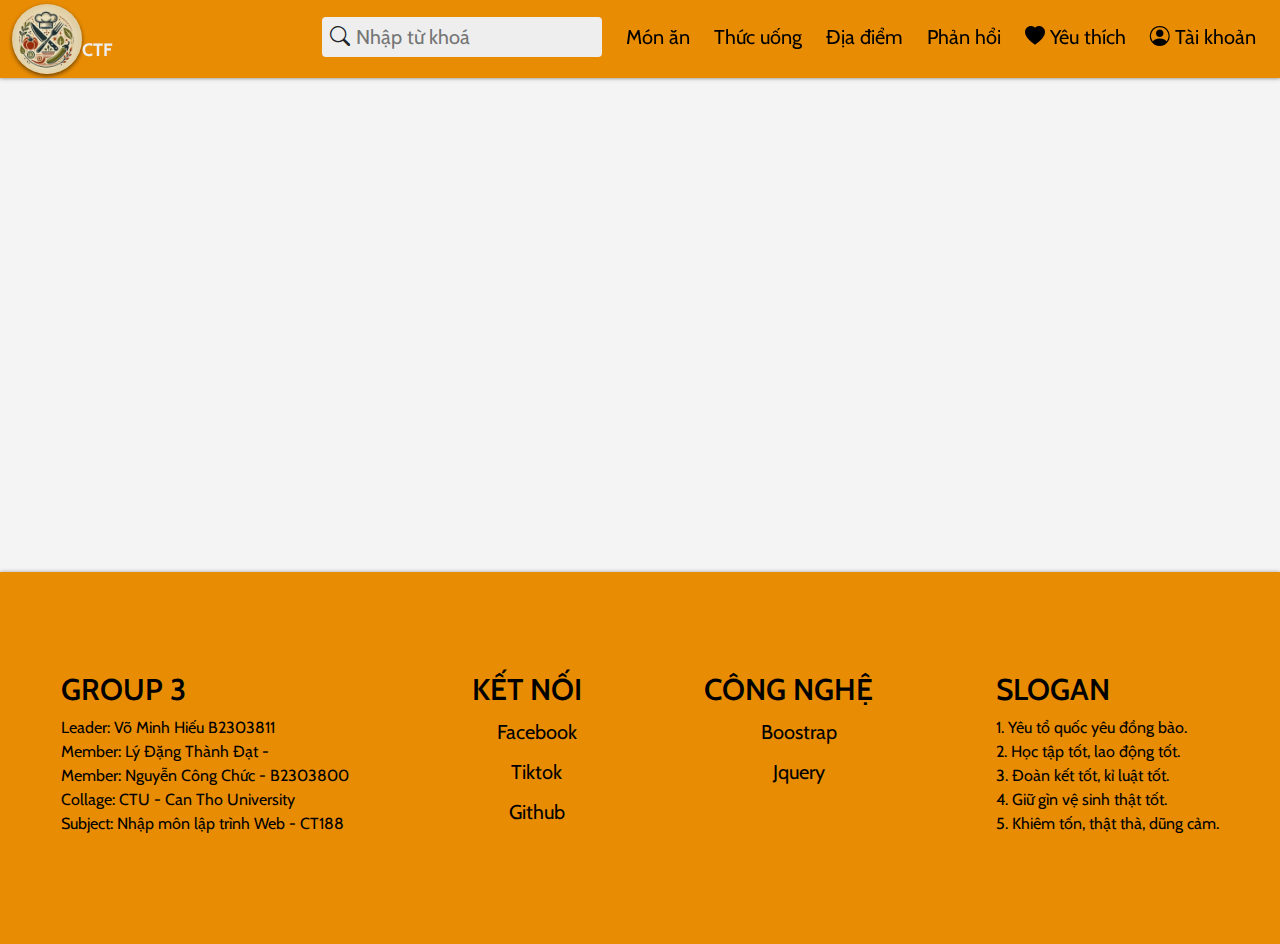
==== resources/auth.html @ ba07ed03 "first commit" ====
<!DOCTYPE html>
<html lang="en">
<head>
    <meta charset="UTF-8">
    <meta name="viewport" content="width=device-width, initial-scale=1.0">
    <link rel="stylesheet" href="../css/main.css">  
    <link rel="shortcut icon" href="../img/logo-1.jpg" type="image/x-icon">  
    <title>Tài khoản</title>
</head>
<body>
    <head>
        <nav class="navbar">
            <a href="../index.html" class="nav-logo">
                <img src="../img/logo-1.jpg" alt="">
                <span class="nav-name">CTF</span>
            </a>
            <div class="nav-menu">
                <div class="menu-icon">
                    <i class="bi bi-list"></i>
                </div>
                <ul class="menu">
                    <li>
                        <form action="#" method="GET" class="navbar-search">
                            <label for="navbar-search" class="search-wrapper">
                                <i class="bi bi-search"></i>
                                <input id="navbar-search" type="search" placeholder="Nhập từ khoá" autocomplete="off">
                            </label>
                        </form>
                    </li>
                    <li>
                        <a href="foods.html">Món ăn</a>
                    </li>
                    <li>
                        <a href="drinks.html">Thức uống</a>
                    </li>
                    <li>
                        <a href="locate.html">Địa điểm</a>
                    </li>
                    <li>
                        <a href="./feedback.html">Phản hổi</a>
                    </li>
                    <li>
                        
                        <a href="favorite.html">
                            <i class="bi bi-heart-fill emote-off"></i>
                            <span>Yêu thích</span>
                        </a>
                    </li>
                    <li>
                        <a href="auth.html">
                            <i class="bi bi-person-circle"></i>
                            <span>Tài khoản</span>
                        </a>
                    </li>
                </ul>
            </div>
        </nav>
    </head>
    <main>
        <div class="container-fluid d-flex justify-content-center align-items-center">
            <div class="auth-container auth-login d-flex align-items-center ">
                <div class="auth-left d-none d-lg-flex d-sm-none">
                    <div class="wrapper-thumnail">
                        <img src="../img/auth-page/login-logo.webp" alt="">
                    </div>
                    <h3 class="thumnail-title">login</h3>
                </div>
                <div class="auth-right">
                    <h1 class="form-title">Đăng nhập</h1>
                    <form name="auth-login" action="">
                        <div class="form-auth-group">
                            <div class="input-wrapper">
                                <input rules="required|email" type="text" name="email" id="login-email" class="form-input">
                                <label class="input-des" for="login-email">Email:</label>
                            </div>
                            <p class="group-message"></p>
                        </div>
                        <div class="form-auth-group">
                            <div class="input-wrapper">
                                <input rules="required|min:6" type="text" name="text" id="login-password" class="form-input">
                                <label class="input-des" for="login-password">Password:</label>
                            </div>
                            <p class="group-message"></p>
                        </div>
                        <button class="form-btn login-btn" type="submit">Đăng nhập</button>
                        <div class="wrapper-options">
                            <div class="socials">
                                <i class="bi bi-facebook"></i>
                                <i class="bi bi-instagram"></i>
                                <i class="bi bi-google"></i>
                            </div>
                            <span class="register-redirect">Đăng kí</span>
                        </div>
                    </form>
                </div>
            </div>
            <!-- *trang đăng kí -->
            <div class="auth-container auth-register d-flex align-items-center d-none">
                <div class="auth-left d-none d-lg-flex d-sm-none">
                    <div class="wrapper-thumnail">
                        <img src="../img/auth-page/register-logo.webp" alt="">
                    </div>
                    <h3 class="thumnail-title">Register</h3>
                </div>
                <div class="auth-right">
                    <h1 class="form-title">Đăng kí</h1>
                    <form name="auth-register" action="">
                        <div class="form-auth-group">
                            <div class="input-wrapper">
                                <input rules="required|email" type="text" name="email" id="register-email" class="form-input">
                                <label class="input-des" for="register-email">Email:</label>
                            </div>
                            <p class="group-message"></p>
                        </div>
                        <div class="form-auth-group">
                            <div class="input-wrapper">
                                <input rules="required|min:6" type="text" name="text" id="register-password" class="form-input">
                                <label class="input-des" for="register-password">Password:</label>
                            </div>
                            <p class="group-message"></p>
                        </div>
                        <div class="form-auth-group">
                            <div class="input-wrapper">
                                <input rules="required" type="text" name="text" id="register-re-password" class="form-input">
                                <label class="input-des" for="register-re-password">Re-password:</label>
                            </div>
                            <p class="group-message"></p>
                        </div>
                        <button class="form-btn register-btn" type="submit">Đăng kí</button>
                        <div class="wrapper-options">
                            <div class="socials">
                                <i class="bi bi-facebook"></i>
                                <i class="bi bi-instagram"></i>
                                <i class="bi bi-google"></i>
                            </div>
                            <span class="login-redirect">Đăng nhập</span>
                        </div>
                    </form>
                </div>
            </div>
        </div>
    </main>
    <footer>
        <div class="footer-container">
            <div class="footer-wrapper">
                <h3 class="footer-title">Group 3</h3>
                <p class="footer-des">
                    Leader: Võ Minh Hiếu B2303811 <br>
                    Member: Lý Đặng Thành Đạt -  <br>
                    Member: Nguyễn Công Chức - B2303800 <br>
                    Collage: CTU - Can Tho University <br>
                    Subject: Nhập môn lập trình Web - CT188
                </p>
            </div>
            <div class="footer-wrapper">
                <h3 class="footer-title">Kết nối</h3>
                <ul class="footer-list">
                    <li>
                        <a href="">Facebook</a>
                    </li>
                    <li>
                        <a href="">Tiktok</a>
                    </li>
                    <li>
                        <a href="">Github</a>
                    </li>
                </ul>
            </div>
            <div class="footer-wrapper">
                <h3 class="footer-title">Công nghệ</h3>
                <ul class="footer-list">
                    <li>
                        <a href="">Boostrap</a>
                    </li>
                    <li>
                        <a href="">Jquery</a>
                    </li>
                </ul>
            </div>
            <div class="footer-wrapper">
                <h3 class="footer-title">Slogan</h3>
                <p class="footer-des">
                    1. Yêu tổ quốc yêu đồng bào. <br>
                    2. Học tập tốt, lao động tốt. <br>
                    3. Đoàn kết tốt, kỉ luật tốt. <br>
                    4. Giữ gìn vệ sinh thật tốt. <br>
                    5. Khiêm tốn, thật thà, dũng cảm. <br>
                </p>
            </div>
        </div>
    </footer>

    <!-- *javascripts -->
    <!-- boostrap -->
    <script src="../../vender/boostrap-5/js/bootstrap.bundle.min.js"></script> 
    <!-- main.js -->
     <script src="../js/main.js"></script>
     <script src="../js/auth.js"></script>
</body>
</html>
---- css/main.css ----
/* này là font chữ */
@import url(./font.css);
/* boostrap */
@import url(../../vender/boostrap-5/css/bootstrap.min.css);
/* icons */
@import url(../../vender/icons/bootstrap-icons-1.11.3/font/bootstrap-icons.min.css);
/* này là các biến cho thiết kế */
@import url(./root.css);
/* này là header và footer */
@import url(./partials.css);
/* này là css trang chủ */
@import url(./main-page.css);
/* này là trang tài khoản */
@import url(./auth.css);
/* này là trang phản hồi */
@import url(./feedback.css);
/* này là trang món ăn */
@import url(./foods.css);
/* này là trang yêu thích */
@import url(./favorite.css);
/* này là trang địa điểm */
@import url(./location.css);
/* này là của trang vote */
@import url(./vote.css);

* {
  padding: 0;
  margin: 0;
  box-sizing: border-box;
  font-family: "cabin";
}
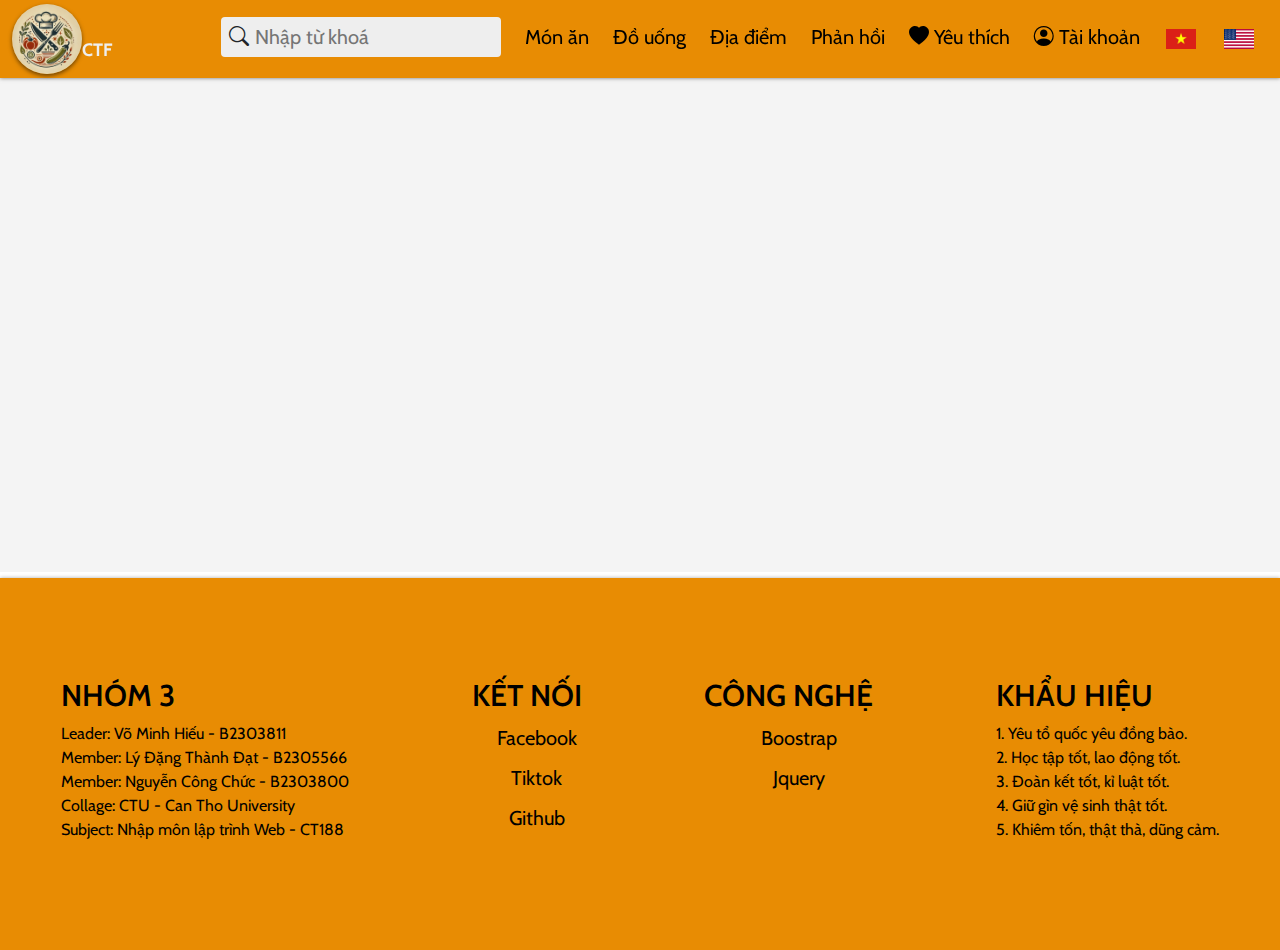
==== commit 45bab41f: "chỉnh sửa lại giao diện và các phương thức kết nối" ====
--- a/resources/auth.html
+++ b/resources/auth.html
@@ -3,12 +3,15 @@
 <head>
     <meta charset="UTF-8">
     <meta name="viewport" content="width=device-width, initial-scale=1.0">
+    <!-- boostrap cdn -->
+    <link href="https://cdn.jsdelivr.net/npm/bootstrap@5.3.3/dist/css/bootstrap.min.css" rel="stylesheet" integrity="sha384-QWTKZyjpPEjISv5WaRU9OFeRpok6YctnYmDr5pNlyT2bRjXh0JMhjY6hW+ALEwIH" crossorigin="anonymous">
+    <script src="https://cdn.jsdelivr.net/npm/bootstrap@5.3.3/dist/js/bootstrap.bundle.min.js" integrity="sha384-YvpcrYf0tY3lHB60NNkmXc5s9fDVZLESaAA55NDzOxhy9GkcIdslK1eN7N6jIeHz" crossorigin="anonymous"></script>
     <link rel="stylesheet" href="../css/main.css">  
     <link rel="shortcut icon" href="../img/logo-1.jpg" type="image/x-icon">  
     <title>Tài khoản</title>
 </head>
 <body>
-    <head>
+    <header>
         <nav class="navbar">
             <a href="../index.html" class="nav-logo">
                 <img src="../img/logo-1.jpg" alt="">
@@ -28,34 +31,45 @@
                         </form>
                     </li>
                     <li>
-                        <a href="foods.html">Món ăn</a>
-                    </li>
-                    <li>
-                        <a href="drinks.html">Thức uống</a>
-                    </li>
-                    <li>
-                        <a href="locate.html">Địa điểm</a>
-                    </li>
-                    <li>
-                        <a href="./feedback.html">Phản hổi</a>
-                    </li>
-                    <li>
-                        
-                        <a href="favorite.html">
+                        <a href="../resources/foods.html">
+                            <span id="navFoods" class="mutipleLang">Món ăn</span>
+                        </a>
+                    </li>
+                    <li>
+                        <a href="../resources/drinks.html">
+                            <span id="navDrinks" class="mutipleLang">Đồ uống</span>
+                        </a>
+                    </li>
+                    <li>
+                        <a href="../resources/locate.html">
+                            <span id="navLocate" class="mutipleLang">Địa điểm</span>
+                        </a>
+                    </li>
+                    <li>
+                        <a href="../resources/feedback.html">
+                            <span id="navFeedback" class="mutipleLang">Phản hồi</span>
+                        </a>
+                    </li>
+                    <li>
+                        <a href="../resources/favorite.html">
                             <i class="bi bi-heart-fill emote-off"></i>
-                            <span>Yêu thích</span>
-                        </a>
-                    </li>
-                    <li>
-                        <a href="auth.html">
+                            <span id="navFavorite" class="mutipleLang">Yêu thích</span>
+                        </a>
+                    </li>
+                    <li>
+                        <a href="../resources/auth.html">
                             <i class="bi bi-person-circle"></i>
-                            <span>Tài khoản</span>
-                        </a>
-                    </li>
+                            <span id="navAccount" class="mutipleLang">Tài khoản</span>
+                        </a>
+                    </li>
+                    <ul class="languages">
+                        <li id="vi"><img src="../img/Flag_of_Vietnam.svg.png" alt=""></li>
+                        <li id="en"><img src="../img/Flag_of_the_United_States.png" alt=""></li>
+                    </ul>
                 </ul>
             </div>
         </nav>
-    </head>
+    </header>
     <main>
         <div class="container-fluid d-flex justify-content-center align-items-center">
             <div class="auth-container auth-login d-flex align-items-center ">
@@ -143,17 +157,21 @@
     <footer>
         <div class="footer-container">
             <div class="footer-wrapper">
-                <h3 class="footer-title">Group 3</h3>
+                <h3 class="footer-title">
+                    <span id="footGroup" class="mutipleLang">Nhóm 3</span>
+                </h3>
                 <p class="footer-des">
-                    Leader: Võ Minh Hiếu B2303811 <br>
-                    Member: Lý Đặng Thành Đạt -  <br>
+                    Leader: Võ Minh Hiếu - B2303811 <br>
+                    Member: Lý Đặng Thành Đạt - B2305566 <br>
                     Member: Nguyễn Công Chức - B2303800 <br>
                     Collage: CTU - Can Tho University <br>
                     Subject: Nhập môn lập trình Web - CT188
                 </p>
             </div>
             <div class="footer-wrapper">
-                <h3 class="footer-title">Kết nối</h3>
+                <h3 class="footer-title">
+                    <span id="footConnect" class="mutipleLang">Kết nối</span>
+                </h3>
                 <ul class="footer-list">
                     <li>
                         <a href="">Facebook</a>
@@ -167,7 +185,9 @@
                 </ul>
             </div>
             <div class="footer-wrapper">
-                <h3 class="footer-title">Công nghệ</h3>
+                <h3 class="footer-title">
+                    <span id="footTech" class="mutipleLang">Công nghệ</span>
+                </h3>
                 <ul class="footer-list">
                     <li>
                         <a href="">Boostrap</a>
@@ -178,7 +198,9 @@
                 </ul>
             </div>
             <div class="footer-wrapper">
-                <h3 class="footer-title">Slogan</h3>
+                <h3 class="footer-title">
+                    <span id="footSlogan" class="mutipleLang">Khẩu hiệu</span>
+                </h3>
                 <p class="footer-des">
                     1. Yêu tổ quốc yêu đồng bào. <br>
                     2. Học tập tốt, lao động tốt. <br>
@@ -191,8 +213,10 @@
     </footer>
 
     <!-- *javascripts -->
+     <!-- jquery -->
+     <script src="https://code.jquery.com/jquery-3.7.1.js" integrity="sha256-eKhayi8LEQwp4NKxN+CfCh+3qOVUtJn3QNZ0TciWLP4=" crossorigin="anonymous"></script>
     <!-- boostrap -->
-    <script src="../../vender/boostrap-5/js/bootstrap.bundle.min.js"></script> 
+    <script src="../vender/boostrap-5/js/bootstrap.bundle.min.js"></script> 
     <!-- main.js -->
      <script src="../js/main.js"></script>
      <script src="../js/auth.js"></script>
--- a/css/main.css
+++ b/css/main.css
@@ -1,9 +1,14 @@
+/* icons cdn */
+@import url("https://cdn.jsdelivr.net/npm/bootstrap-icons@1.11.3/font/bootstrap-icons.min.css");
+/* font */
+@import url('https://fonts.googleapis.com/css2?family=Cabin:ital,wght@0,400..700;1,400..700&family=Raleway:ital,wght@0,100..900;1,100..900&family=Roboto:ital,wght@0,100;0,300;0,400;0,500;0,700;0,900;1,100;1,300;1,400;1,500;1,700;1,900&display=swap');
+
 /* này là font chữ */
 @import url(./font.css);
 /* boostrap */
-@import url(../../vender/boostrap-5/css/bootstrap.min.css);
+@import url(../vender/boostrap-5/css/bootstrap.min.css);
 /* icons */
-@import url(../../vender/icons/bootstrap-icons-1.11.3/font/bootstrap-icons.min.css);
+@import url(../vender/icons/bootstrap-icons-1.11.3/font/bootstrap-icons.min.css);
 /* này là các biến cho thiết kế */
 @import url(./root.css);
 /* này là header và footer */
@@ -29,3 +34,6 @@
   box-sizing: border-box;
   font-family: "cabin";
 }
+main {
+  min-height: 500px;
+}
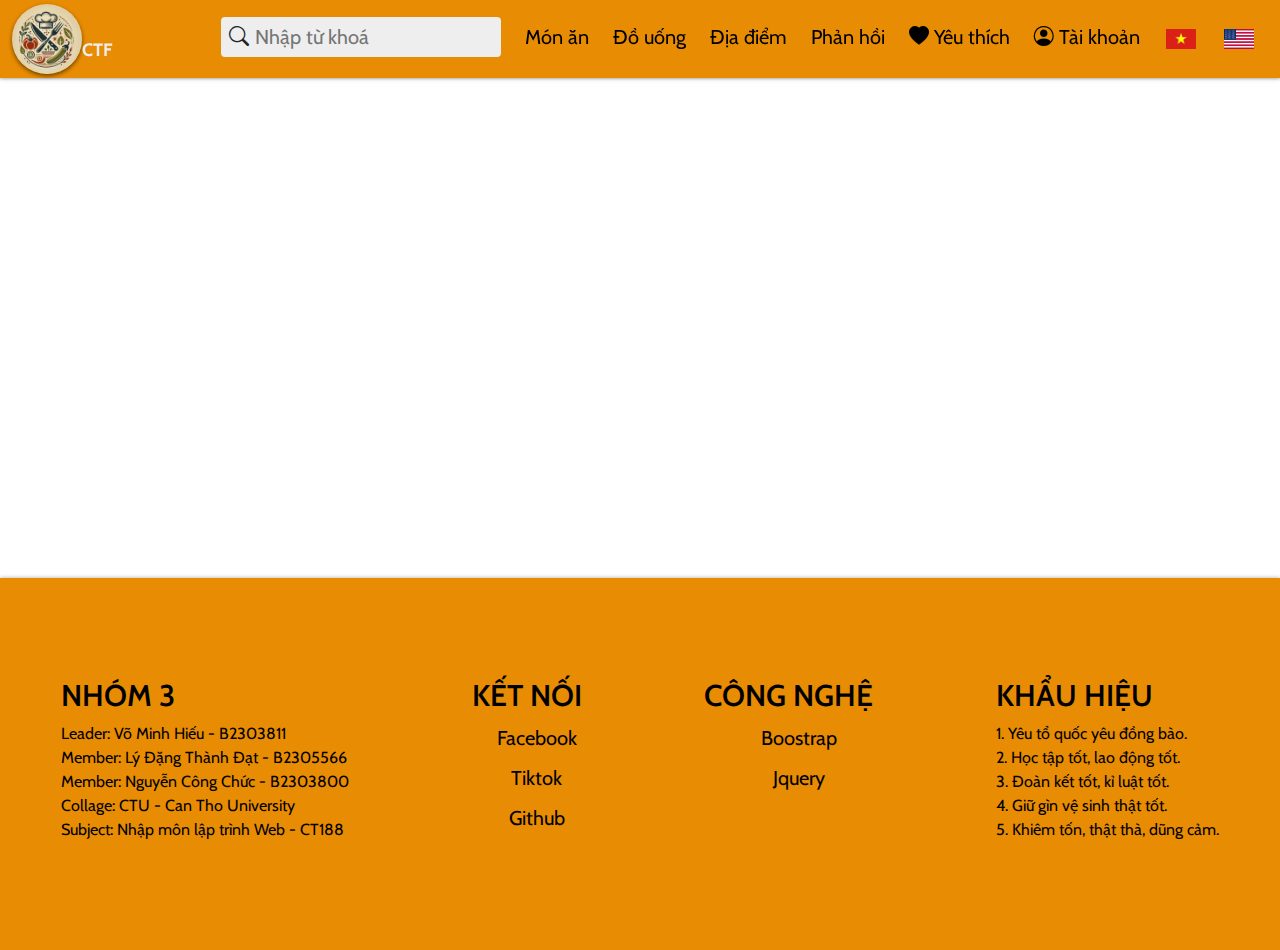
==== commit adbf5832: "fix ui auth" ====
--- a/resources/auth.html
+++ b/resources/auth.html
@@ -32,34 +32,34 @@
                     </li>
                     <li>
                         <a href="../resources/foods.html">
-                            <span id="navFoods" class="mutipleLang">Món ăn</span>
+                            <span element-lang="navFoods" class="mutipleLang">Món ăn</span>
                         </a>
                     </li>
                     <li>
                         <a href="../resources/drinks.html">
-                            <span id="navDrinks" class="mutipleLang">Đồ uống</span>
+                            <span element-lang="navDrinks" class="mutipleLang">Đồ uống</span>
                         </a>
                     </li>
                     <li>
                         <a href="../resources/locate.html">
-                            <span id="navLocate" class="mutipleLang">Địa điểm</span>
+                            <span element-lang="navLocate" class="mutipleLang">Địa điểm</span>
                         </a>
                     </li>
                     <li>
                         <a href="../resources/feedback.html">
-                            <span id="navFeedback" class="mutipleLang">Phản hồi</span>
+                            <span element-lang="navFeedback" class="mutipleLang">Phản hồi</span>
                         </a>
                     </li>
                     <li>
                         <a href="../resources/favorite.html">
                             <i class="bi bi-heart-fill emote-off"></i>
-                            <span id="navFavorite" class="mutipleLang">Yêu thích</span>
+                            <span element-lang="navFavorite" class="mutipleLang">Yêu thích</span>
                         </a>
                     </li>
                     <li>
                         <a href="../resources/auth.html">
                             <i class="bi bi-person-circle"></i>
-                            <span id="navAccount" class="mutipleLang">Tài khoản</span>
+                            <span element-lang="navAccount" class="mutipleLang">Tài khoản</span>
                         </a>
                     </li>
                     <ul class="languages">
@@ -71,7 +71,7 @@
         </nav>
     </header>
     <main>
-        <div class="container-fluid d-flex justify-content-center align-items-center">
+        <div class="container-fluid d-flex justify-content-center align-items-center" style="background: transparent;">
             <div class="auth-container auth-login d-flex align-items-center ">
                 <div class="auth-left d-none d-lg-flex d-sm-none">
                     <div class="wrapper-thumnail">
@@ -158,7 +158,7 @@
         <div class="footer-container">
             <div class="footer-wrapper">
                 <h3 class="footer-title">
-                    <span id="footGroup" class="mutipleLang">Nhóm 3</span>
+                    <span element-lang="footGroup" class="mutipleLang">Nhóm 3</span>
                 </h3>
                 <p class="footer-des">
                     Leader: Võ Minh Hiếu - B2303811 <br>
@@ -170,7 +170,7 @@
             </div>
             <div class="footer-wrapper">
                 <h3 class="footer-title">
-                    <span id="footConnect" class="mutipleLang">Kết nối</span>
+                    <span element-lang="footConnect" class="mutipleLang">Kết nối</span>
                 </h3>
                 <ul class="footer-list">
                     <li>
@@ -186,7 +186,7 @@
             </div>
             <div class="footer-wrapper">
                 <h3 class="footer-title">
-                    <span id="footTech" class="mutipleLang">Công nghệ</span>
+                    <span element-lang="footTech" class="mutipleLang">Công nghệ</span>
                 </h3>
                 <ul class="footer-list">
                     <li>
@@ -199,7 +199,7 @@
             </div>
             <div class="footer-wrapper">
                 <h3 class="footer-title">
-                    <span id="footSlogan" class="mutipleLang">Khẩu hiệu</span>
+                    <span element-lang="footSlogan" class="mutipleLang">Khẩu hiệu</span>
                 </h3>
                 <p class="footer-des">
                     1. Yêu tổ quốc yêu đồng bào. <br>
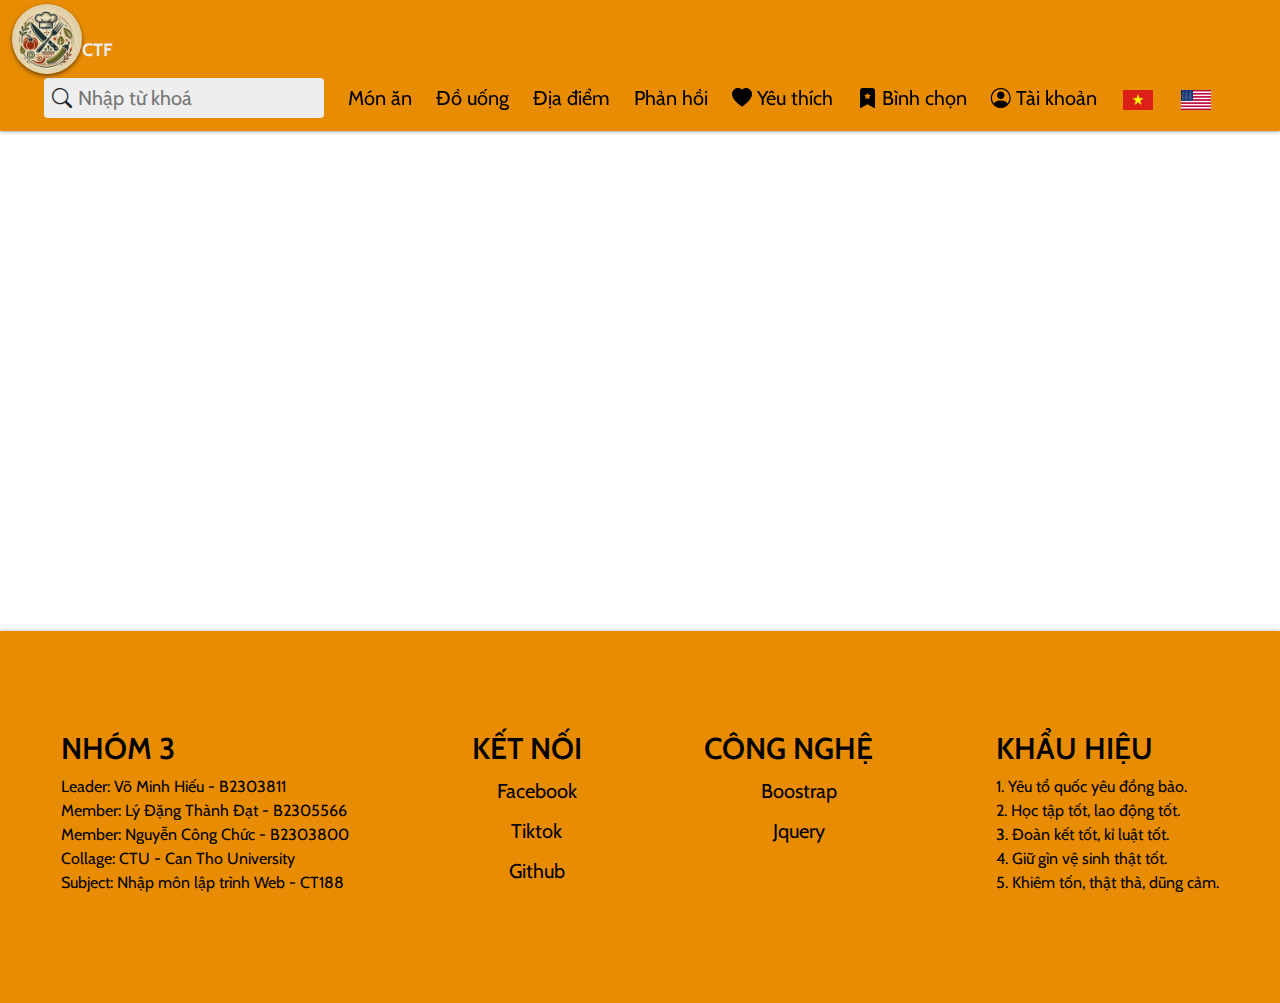
==== commit e4d313c2: "update 1.9 - hoàn thành tiến độ" ====
--- a/resources/auth.html
+++ b/resources/auth.html
@@ -57,6 +57,12 @@
                         </a>
                     </li>
                     <li>
+                        <a href="../resources/vote.html">
+                          <i class="bi bi-bookmark-star-fill"></i>
+                            <span element-lang="navVote" class="mutipleLang">Bình chọn</span>
+                        </a>
+                    </li>
+                    <li>
                         <a href="../resources/auth.html">
                             <i class="bi bi-person-circle"></i>
                             <span element-lang="navAccount" class="mutipleLang">Tài khoản</span>
@@ -91,7 +97,7 @@
                         </div>
                         <div class="form-auth-group">
                             <div class="input-wrapper">
-                                <input rules="required|min:6" type="text" name="text" id="login-password" class="form-input">
+                                <input rules="required|min:6" type="password" name="text" id="login-password" class="form-input">
                                 <label class="input-des" for="login-password">Password:</label>
                             </div>
                             <p class="group-message"></p>
@@ -128,14 +134,14 @@
                         </div>
                         <div class="form-auth-group">
                             <div class="input-wrapper">
-                                <input rules="required|min:6" type="text" name="text" id="register-password" class="form-input">
+                                <input rules="required|min:6" type="password" name="text" id="register-password" class="form-input">
                                 <label class="input-des" for="register-password">Password:</label>
                             </div>
                             <p class="group-message"></p>
                         </div>
                         <div class="form-auth-group">
                             <div class="input-wrapper">
-                                <input rules="required" type="text" name="text" id="register-re-password" class="form-input">
+                                <input rules="required|min:6" type="password" name="text" id="register-re-password" class="form-input">
                                 <label class="input-des" for="register-re-password">Re-password:</label>
                             </div>
                             <p class="group-message"></p>
